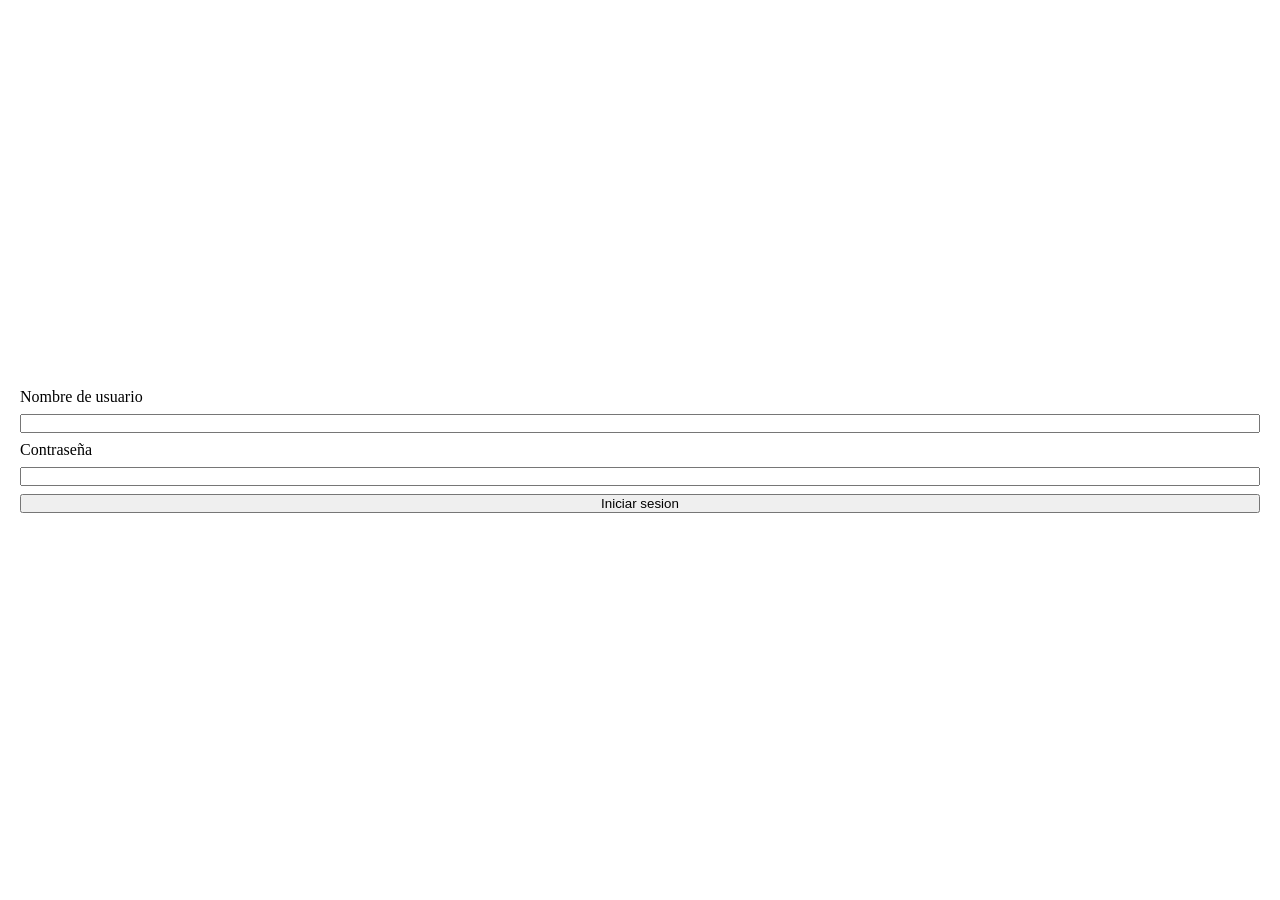
==== index.html @ 0d5de7af "terminando html" ====
<!DOCTYPE html>
<html lang="en">
<head>
    <meta charset="UTF-8">
    <meta name="viewport" content="width=device-width, initial-scale=1.0">
    <title>Inicio-sesion</title>
    <link rel="stylesheet" href="estilos.css">
</head>
<body>

    <main id="form-index">
        <div class="inicio-sesion">
            <form action="panel-control.html">
                <label for="name">Nombre de usuario</label>
                <input type="text" id="name" name="name">
                <label for="password">Contraseña</label>
                <input type="password" id="password" name="password">
                <button>Iniciar sesion</button>
            </form>
        </div>
    </main>


</body>
</html>
---- estilos.css ----
* {
  margin: 0;
  padding: 0;
  box-sizing: border-box;
}

body {
  min-height: 100vh;
  display: flex;
  justify-content: center;
  align-items: center;
}
/*Estilo del index*/
.inicio-sesion form {
  display: flex;
  flex-direction: column;
  gap: 8px;
}

/*Estilo del panel de control*/

header nav a{
    text-decoration: none;
    color:black;
    transition:0.3s;
}

header nav a:hover{
    color:blue;

}

nav {
    width: 200px;
    min-height: 100vh;
}

nav a{
    display: block;
}
/*Estilos del main*/
main{
    flex: 1;
    padding: 20px;
}

.seccion{
    display: none;
}

.seccion:target{
    display: block;
}
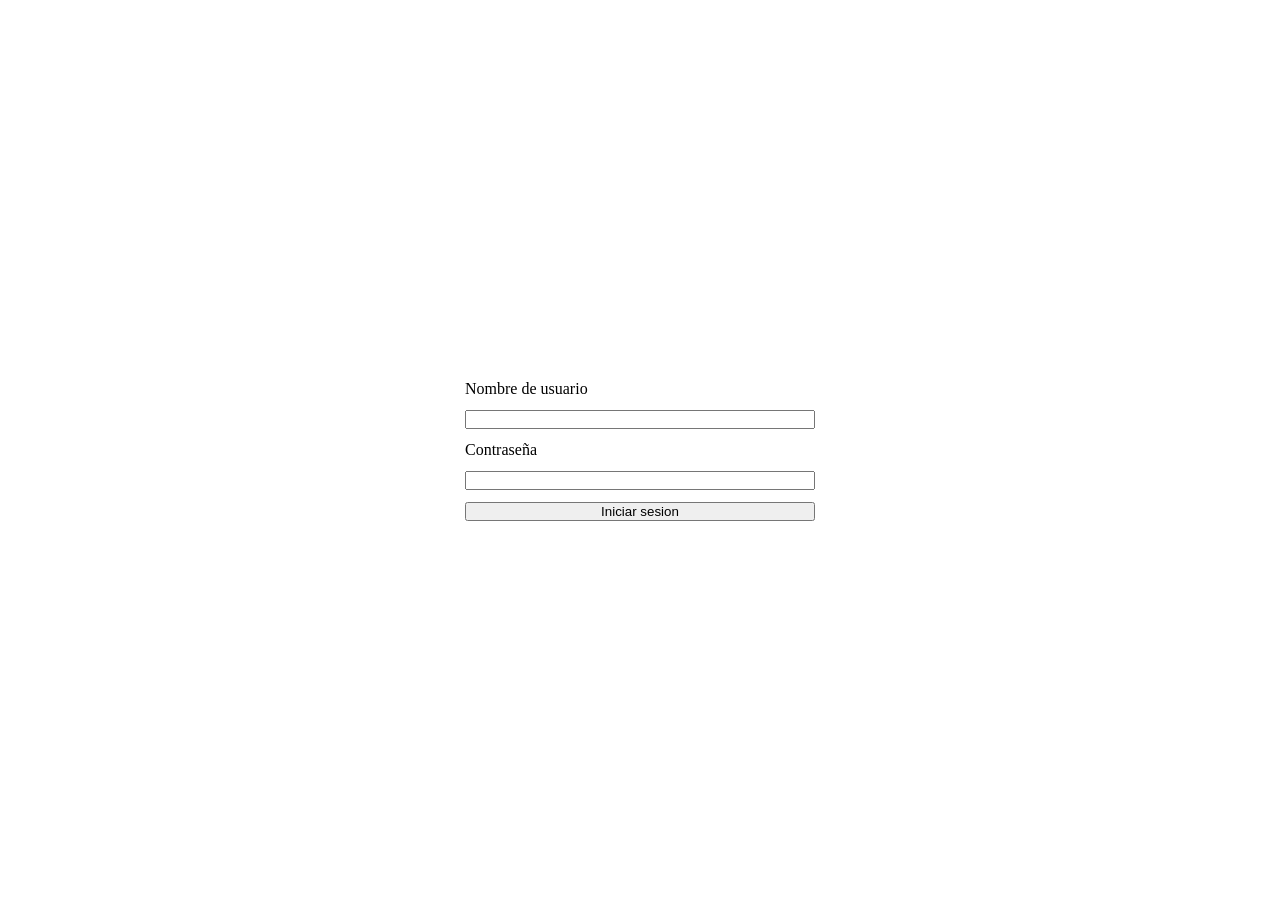
==== commit a58b4402: "Centrado del Index" ====
--- a/index.html
+++ b/index.html
@@ -7,7 +7,6 @@
     <link rel="stylesheet" href="estilos.css">
 </head>
 <body>
-
     <main id="form-index">
         <div class="inicio-sesion">
             <form action="panel-control.html">
@@ -19,7 +18,5 @@
             </form>
         </div>
     </main>
-
-
 </body>
 </html>
--- a/estilos.css
+++ b/estilos.css
@@ -5,50 +5,358 @@
 }
 
 body {
+  display: flex;
+}
+
+/*Estilo del index*/
+
+#form-index {
+  display: flex;
+  justify-content: center;
+  align-items: center;
   min-height: 100vh;
-  display: flex;
+  width: 100%;
+}
+
+.inicio-sesion form {
+  min-width: 350px;
+}
+
+.inicio-sesion form {
+  display: flex;
+  flex-direction: column;
   justify-content: center;
-  align-items: center;
-}
-/*Estilo del index*/
-.inicio-sesion form {
+  gap: 12px;
+
+  border-radius: 10px;
+}
+
+/*Estilo del panel de control*/
+header {
+  background-color: #2c3e50;
+  min-height: 100vh;
+  padding: 20px 10px;
+  display: flex;
+  flex-direction: column;
+}
+
+header nav a {
+  text-decoration: none;
+  color: white;
+  transition: 0.3s;
+  padding: 12px 16px;
+  border-radius: 6px;
+  margin-bottom: 8px;
+  font-size: 14px;
+}
+
+header nav a:hover {
+  background-color: #3d5166;
+}
+
+nav a {
+  display: block;
+}
+
+/*Estilos del main*/
+main {
+  flex: 1;
+  padding: 20px;
+}
+
+/*Estilos de las opciones*/
+.seccion {
+  display: none;
+}
+
+.seccion:target {
+  display: block;
+}
+
+#nuevo-articulo:target {
+  display: flex;
+  justify-content: center;
+  align-items: center;
+  min-height: 100vh;
+}
+
+/*Estilos de nuevo-articulo*/
+.anadir-articulo {
+  display: flex;
+  flex-direction: column;
+  gap: 12px;
+  max-width: 400px;
+  background: #f9f9f9;
+  padding: 24px;
+  border-radius: 10px;
+  box-shadow: 0 2px 8px rgba(0,0,0,0.1);
+}
+
+.anadir-articulo label {
+  font-weight: bold;
+  font-size: 14px;
+  color: #333;
+}
+
+.anadir-articulo input,
+.anadir-articulo select,
+.anadir-articulo textarea {
+  padding: 10px;
+  border: 1px solid #ccc;
+  border-radius: 6px;
+  font-size: 14px;
+  outline: none;
+  resize: vertical;
+}
+
+.anadir-articulo input:focus,
+.anadir-articulo select:focus,
+.anadir-articulo textarea:focus {
+  border-color: #2c3e50;
+}
+
+.anadir-articulo button {
+  padding: 10px;
+  background-color: #2c3e50;
+  color: white;
+  border: none;
+  border-radius: 6px;
+  cursor: pointer;
+  font-size: 14px;
+  transition: 0.3s;
+}
+
+.anadir-articulo button:hover {
+  background-color: #3d5166;
+}
+
+input[type=number] { 
+  -moz-appearance: textfield; 
+}
+
+
+#subir-imagen[type="file"] {
+  display: none;
+}
+
+/*Estilos de baja-articulo*/
+#baja-articulo:target {
+  display: flex;
+  flex-wrap: wrap;
+  gap: 20px;
+}
+
+.articulo-baja {
+  width: 30%;
+  background: #f9f9f9;
+  border-radius: 10px;
+  padding: 16px;
+  box-shadow: 0 2px 8px rgba(0,0,0,0.1);
+  display: flex;
+  flex-direction: column;
+  align-items: center;
+  gap: 12px;
+}
+
+.btn-eliminar {
+  width: 100%;
+  padding: 8px;
+  background-color: #e74c3c;
+  color: white;
+  border: none;
+  border-radius: 6px;
+  cursor: pointer;
+  font-size: 13px;
+  transition: 0.3s;
+}
+
+.btn-eliminar:hover {
+  background-color: #c0392b;
+}
+
+img {
+  width: 100%;
+  aspect-ratio: 1/1;
+  object-fit: contain;
+}
+
+/*Estilos de editar-articulo*/
+#editar-articulo:target {
+  display: flex;
+  flex-wrap: wrap;
+  gap: 20px;
+}
+
+.editar-targeta {
+  width: 30%;
+  background: #f9f9f9;
+  border-radius: 10px;
+  padding: 16px;
+  box-shadow: 0 2px 8px rgba(0,0,0,0.1);
+  display: flex;
+  flex-direction: column;
+  gap: 12px;
+}
+
+.informacion-articulo {
   display: flex;
   flex-direction: column;
   gap: 8px;
 }
 
-/*Estilo del panel de control*/
-
-header nav a{
-    text-decoration: none;
-    color:black;
-    transition:0.3s;
-}
-
-header nav a:hover{
-    color:blue;
-
-}
-
-nav {
-    width: 200px;
-    min-height: 100vh;
-}
-
-nav a{
-    display: block;
-}
-/*Estilos del main*/
-main{
-    flex: 1;
-    padding: 20px;
-}
-
-.seccion{
-    display: none;
-}
-
-.seccion:target{
-    display: block;
-}
-
+.informacion-articulo h2 {
+  font-size: 16px;
+  color: #2c3e50;
+}
+
+.informacion-articulo p {
+  font-size: 13px;
+  color: #666;
+  line-height: 1.4;
+}
+
+.btn-editar {
+  padding: 8px;
+  background-color: #2c3e50;
+  border: none;
+  border-radius: 6px;
+  cursor: pointer;
+  transition: 0.3s;
+}
+
+.btn-editar a {
+  color: white;
+  text-decoration: none;
+  font-size: 13px;
+}
+
+.btn-editar:hover {
+  background-color: #3d5166;
+}
+
+
+/* Página editar */
+.pagina-editar {
+  display: flex;
+  justify-content: center;
+  align-items: center;
+  min-height: 100vh;
+  padding: 20px;
+  background-color: #f0f2f5;
+}
+
+.form-editar {
+  display: flex;
+  flex-direction: column;
+  gap: 12px;
+  width: 100%;
+  max-width: 450px;
+  background: white;
+  padding: 30px;
+  border-radius: 10px;
+  box-shadow: 0 2px 8px rgba(0,0,0,0.1);
+}
+
+.form-editar h2 {
+  font-size: 20px;
+  color: #2c3e50;
+  margin-bottom: 8px;
+}
+
+.form-editar label {
+  font-weight: bold;
+  font-size: 14px;
+  color: #333;
+}
+
+.form-editar input[type="text"],
+.form-editar select,
+.form-editar textarea {
+  padding: 10px;
+  border: 1px solid #ccc;
+  border-radius: 6px;
+  font-size: 14px;
+  outline: none;
+  resize: vertical;
+}
+
+.form-editar input[type="text"]:focus,
+.form-editar select:focus,
+.form-editar textarea:focus {
+  border-color: #2c3e50;
+}
+
+/* Imagen */
+.imagen-preview {
+  display: flex;
+  flex-direction: column;
+  align-items: center;
+  gap: 10px;
+}
+
+.imagen-preview img {
+  width: 150px;
+  height: 150px;
+  object-fit: contain;
+  border-radius: 8px;
+  border: 1px solid #ccc;
+}
+
+.imagen-preview input[type="file"] {
+  display: none;
+}
+
+.btn-imagen {
+  padding: 8px 16px;
+  background-color: #f0f2f5;
+  border: 1px solid #ccc;
+  border-radius: 6px;
+  cursor: pointer;
+  font-size: 13px;
+  transition: 0.3s;
+}
+
+.btn-imagen:hover {
+  background-color: #e0e2e5;
+}
+
+/* Botones */
+.botones {
+  display: flex;
+  gap: 10px;
+  margin-top: 8px;
+}
+
+.btn-guardar {
+  flex: 1;
+  padding: 10px;
+  background-color: #2c3e50;
+  color: white;
+  border: none;
+  border-radius: 6px;
+  cursor: pointer;
+  font-size: 14px;
+  transition: 0.3s;
+}
+
+.btn-guardar:hover {
+  background-color: #3d5166;
+}
+
+.btn-cancelar {
+  flex: 1;
+  padding: 10px;
+  background-color: #e74c3c;
+  color: white;
+  border: none;
+  border-radius: 6px;
+  cursor: pointer;
+  font-size: 14px;
+  text-decoration: none;
+  text-align: center;
+  transition: 0.3s;
+}
+
+.btn-cancelar:hover {
+  background-color: #c0392b;
+}
